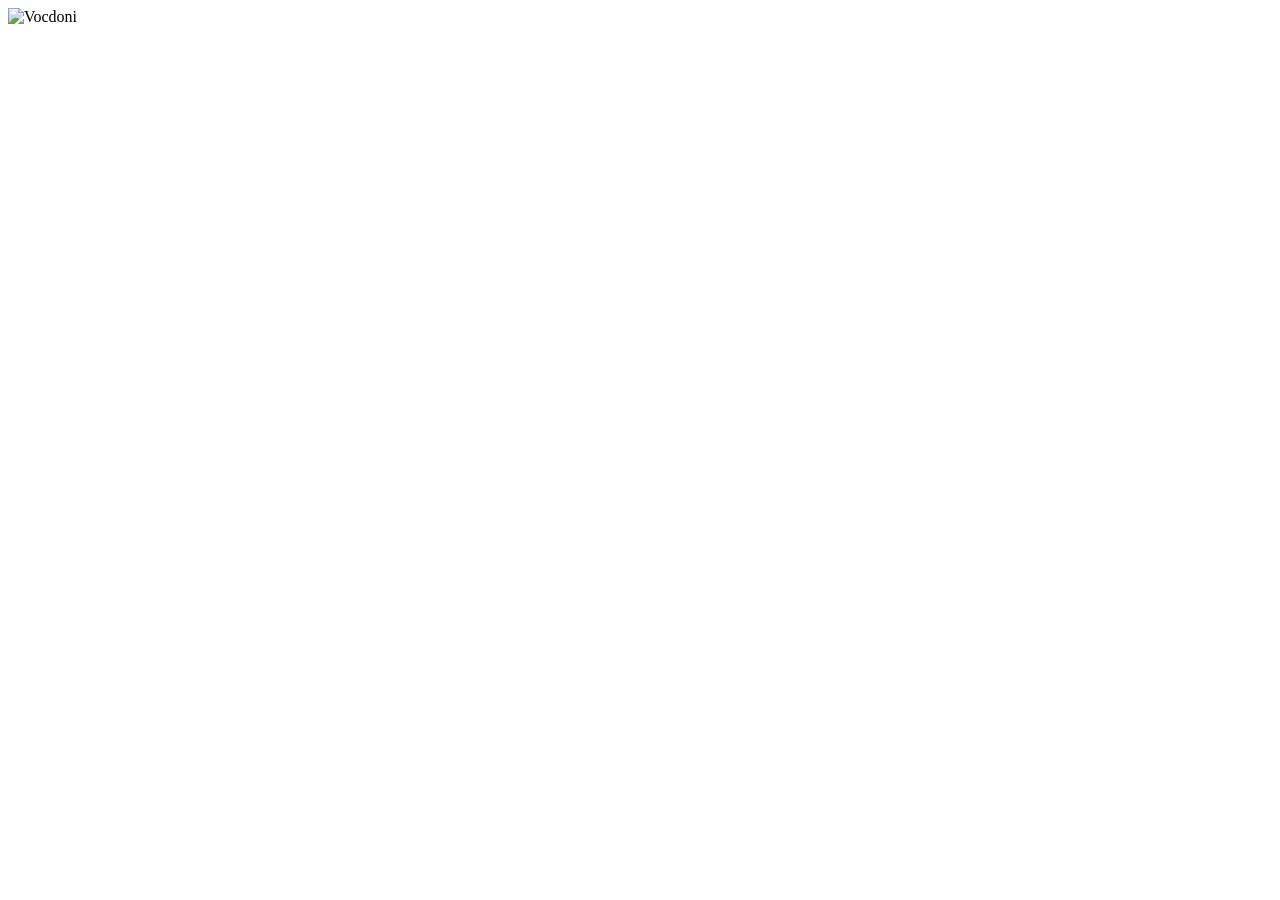
==== testui/web/static/index.html @ ab044274 "refactor(testui): move the testing ui and its deployment into a nested module" ====
<!doctype html>
<html lang="en">
<head>
<meta charset="utf-8">
<meta name="viewport" content="width=device-width, initial-scale=1">
<title>Certificate Authentication Checker</title>
<link rel="icon" href="/favicon.ico">
<link rel="stylesheet" href="/styles.css">
<script src="/app.js" defer></script>
</head>
<body>
<header class="site-header">
  <img class="logo" src="/img/vocdoni-logo.svg" alt="Vocdoni" width="158" height="34">
</header>
<main id="main" class="page">
  <noscript><p class="panel">This page needs JavaScript to check a certificate.</p></noscript>
  <p id="status" class="sr-only" role="status" aria-live="polite"></p>

  <section id="view-start" class="panel" hidden>
    <p class="eyebrow"><span class="eyebrow-dot" aria-hidden="true"></span>Certificate check</p>
    <h1 id="start-heading" tabindex="-1">Certificate Authentication Checker</h1>
    <p class="lede">Check that your Spanish personal certificate works in this browser and see the identity data it carries.</p>
    <div class="field">
      <label for="provider">Certificate provider</label>
      <div class="select-wrap"><select id="provider" aria-describedby="provider-hint" disabled></select></div>
    </div>
    <p id="provider-hint" class="hint" hidden>Requires a card reader and the DNIe software already working in this browser.</p>
    <p id="start-message" class="message" hidden></p>
    <button id="authenticate" class="pill primary" type="button" disabled>Authenticate</button>
    <p class="note">Your browser will ask you to choose a certificate. Nothing is uploaded and your private key never leaves your device.</p>
  </section>

  <section id="view-working" class="panel" hidden>
    <p class="eyebrow"><span class="eyebrow-dot" aria-hidden="true"></span>Certificate check</p>
    <h1 id="working-heading" tabindex="-1"><span class="spinner" aria-hidden="true"></span><span id="working-text">Preparing…</span></h1>
  </section>

  <section id="view-success" class="panel" hidden>
    <p class="eyebrow"><span class="eyebrow-dot" aria-hidden="true"></span>Result</p>
    <h1 id="success-heading" tabindex="-1">Success</h1>
    <p class="lede">Your certificate was accepted. This is the identity data it carries.</p>
    <dl id="result-list" class="result-list"></dl>
    <button id="again" class="pill" type="button">Check another certificate</button>
  </section>

  <section id="view-error" class="panel" hidden>
    <p class="eyebrow"><span class="eyebrow-dot" aria-hidden="true"></span>Problem</p>
    <h1 id="error-heading" tabindex="-1">We could not authenticate this certificate</h1>
    <p id="error-message" class="lede"></p>
    <ul id="error-guidance" class="guidance"></ul>
    <details id="tech"><summary>Technical details</summary><pre id="report" tabindex="0"></pre></details>
    <div class="actions">
      <button id="copy-report" class="pill" type="button">Copy diagnostic report</button>
      <span id="copy-feedback" class="hint"></span>
    </div>
    <p class="notice">This report contains your certificate details (name and ID number). Share it only with Vocdoni support.</p>
    <button id="retry" class="pill primary" type="button">Start again</button>
  </section>
</main>
</body>
</html>
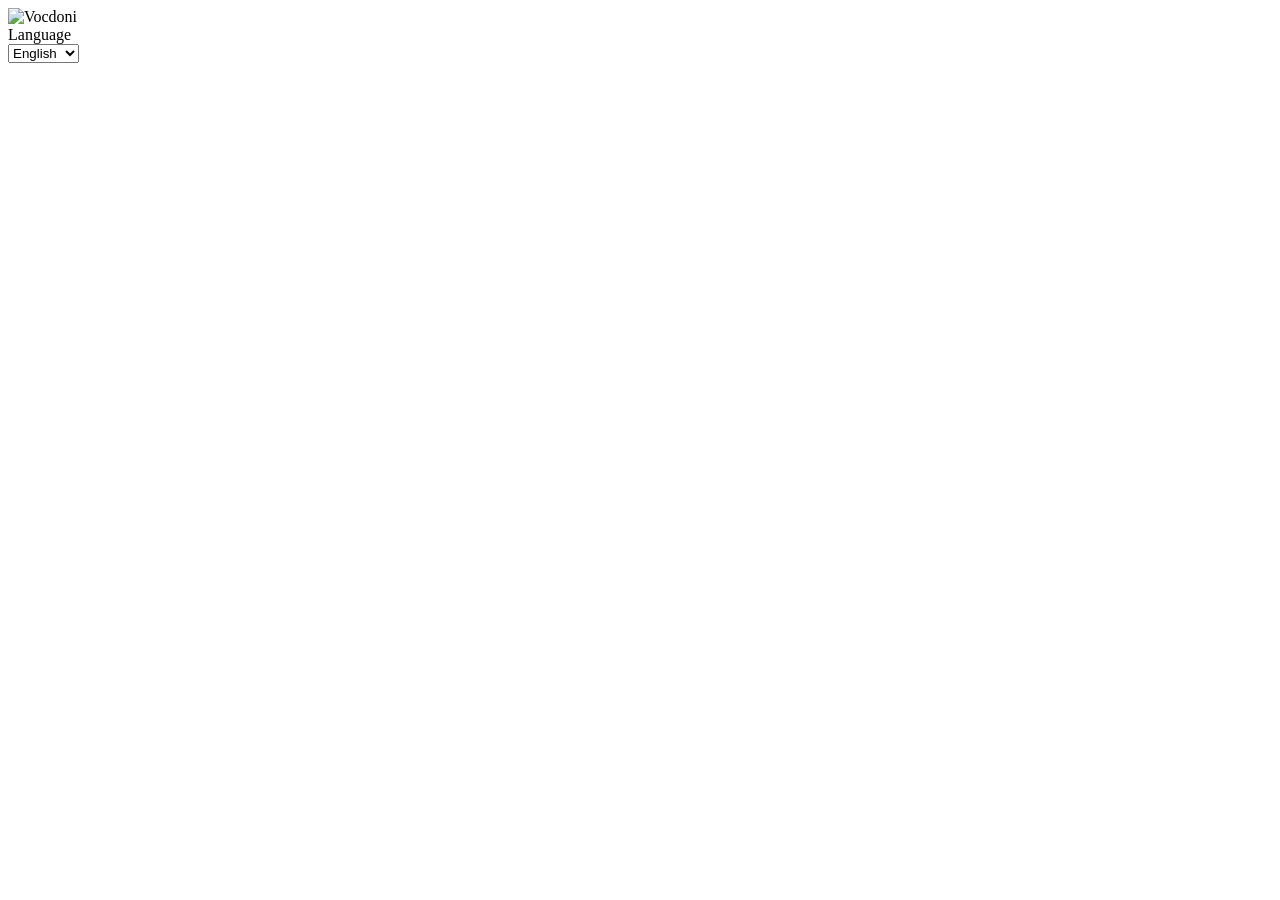
==== commit a07163cb: "feat(testui): show the testing ui in english, spanish and catalan Adds static/i18n.js with formal es" ====
--- a/testui/web/static/index.html
+++ b/testui/web/static/index.html
@@ -6,55 +6,65 @@
 <title>Certificate Authentication Checker</title>
 <link rel="icon" href="/favicon.ico">
 <link rel="stylesheet" href="/styles.css">
+<script src="/i18n.js" defer></script>
 <script src="/app.js" defer></script>
 </head>
 <body>
 <header class="site-header">
   <img class="logo" src="/img/vocdoni-logo.svg" alt="Vocdoni" width="158" height="34">
+  <div class="language">
+    <label for="language" class="sr-only" data-i18n="language_label">Language</label>
+    <div class="select-wrap"><select id="language">
+      <option value="en" lang="en">English</option>
+      <option value="es" lang="es">Español</option>
+      <option value="ca" lang="ca">Català</option>
+    </select></div>
+  </div>
 </header>
 <main id="main" class="page">
-  <noscript><p class="panel">This page needs JavaScript to check a certificate.</p></noscript>
+  <noscript><p class="panel"><span lang="en">This page needs JavaScript to check a certificate.</span><br><span lang="es">Esta página necesita JavaScript para comprobar un certificado.</span><br><span lang="ca">Aquesta pàgina necessita JavaScript per comprovar un certificat.</span></p></noscript>
   <p id="status" class="sr-only" role="status" aria-live="polite"></p>
 
   <section id="view-start" class="panel" hidden>
-    <p class="eyebrow"><span class="eyebrow-dot" aria-hidden="true"></span>Certificate check</p>
-    <h1 id="start-heading" tabindex="-1">Certificate Authentication Checker</h1>
-    <p class="lede">Check that your Spanish personal certificate works in this browser and see the identity data it carries.</p>
+    <p class="eyebrow"><span class="eyebrow-dot" aria-hidden="true"></span><span data-i18n="eyebrow_check">Certificate check</span></p>
+    <h1 id="start-heading" tabindex="-1" data-i18n="title">Certificate Authentication Checker</h1>
+    <p class="lede" data-i18n="start_lede">Check that your Spanish personal certificate works in this browser and see the identity data it carries.</p>
     <div class="field">
-      <label for="provider">Certificate provider</label>
+      <label for="provider" data-i18n="provider_label">Certificate provider</label>
       <div class="select-wrap"><select id="provider" aria-describedby="provider-hint" disabled></select></div>
     </div>
-    <p id="provider-hint" class="hint" hidden>Requires a card reader and the DNIe software already working in this browser.</p>
+    <p id="provider-hint" class="hint" hidden data-i18n="provider_hint">Requires a card reader and the DNIe software already working in this browser.</p>
     <p id="start-message" class="message" hidden></p>
-    <button id="authenticate" class="pill primary" type="button" disabled>Authenticate</button>
-    <p class="note">Your browser will ask you to choose a certificate. Nothing is uploaded and your private key never leaves your device.</p>
+    <button id="authenticate" class="pill primary" type="button" data-i18n="authenticate" disabled>Authenticate</button>
+    <p class="note" data-i18n="start_note">Your browser will ask you to choose a certificate. Nothing is uploaded and your private key never leaves your device.</p>
   </section>
 
   <section id="view-working" class="panel" hidden>
-    <p class="eyebrow"><span class="eyebrow-dot" aria-hidden="true"></span>Certificate check</p>
+    <p class="eyebrow"><span class="eyebrow-dot" aria-hidden="true"></span><span data-i18n="eyebrow_check">Certificate check</span></p>
     <h1 id="working-heading" tabindex="-1"><span class="spinner" aria-hidden="true"></span><span id="working-text">Preparing…</span></h1>
+    <button id="cancel" class="pill" type="button" data-i18n="start_again">Start again</button>
   </section>
 
   <section id="view-success" class="panel" hidden>
-    <p class="eyebrow"><span class="eyebrow-dot" aria-hidden="true"></span>Result</p>
-    <h1 id="success-heading" tabindex="-1">Success</h1>
-    <p class="lede">Your certificate was accepted. This is the identity data it carries.</p>
+    <p class="eyebrow"><span class="eyebrow-dot" aria-hidden="true"></span><span data-i18n="eyebrow_result">Result</span></p>
+    <h1 id="success-heading" tabindex="-1" data-i18n="success_heading">Success</h1>
+    <p class="lede" data-i18n="success_lede">Your certificate was accepted. This is the identity data it carries.</p>
     <dl id="result-list" class="result-list"></dl>
-    <button id="again" class="pill" type="button">Check another certificate</button>
+    <button id="again" class="pill" type="button" data-i18n="check_another">Check another certificate</button>
   </section>
 
   <section id="view-error" class="panel" hidden>
-    <p class="eyebrow"><span class="eyebrow-dot" aria-hidden="true"></span>Problem</p>
-    <h1 id="error-heading" tabindex="-1">We could not authenticate this certificate</h1>
+    <p class="eyebrow"><span class="eyebrow-dot" aria-hidden="true"></span><span data-i18n="eyebrow_problem">Problem</span></p>
+    <h1 id="error-heading" tabindex="-1" data-i18n="error_heading">We could not authenticate this certificate</h1>
     <p id="error-message" class="lede"></p>
     <ul id="error-guidance" class="guidance"></ul>
-    <details id="tech"><summary>Technical details</summary><pre id="report" tabindex="0"></pre></details>
+    <details id="tech"><summary data-i18n="technical_details">Technical details</summary><p class="hint" data-i18n="report_language">The diagnostic report is in English so that Vocdoni support can read it.</p><pre id="report" tabindex="0"></pre></details>
     <div class="actions">
-      <button id="copy-report" class="pill" type="button">Copy diagnostic report</button>
+      <button id="copy-report" class="pill" type="button" data-i18n="copy_report">Copy diagnostic report</button>
       <span id="copy-feedback" class="hint"></span>
     </div>
-    <p class="notice">This report contains your certificate details (name and ID number). Share it only with Vocdoni support.</p>
-    <button id="retry" class="pill primary" type="button">Start again</button>
+    <p class="notice" data-i18n="report_notice">This report contains your certificate details (name and ID number). Share it only with Vocdoni support.</p>
+    <button id="retry" class="pill primary" type="button" data-i18n="start_again">Start again</button>
   </section>
 </main>
 </body>
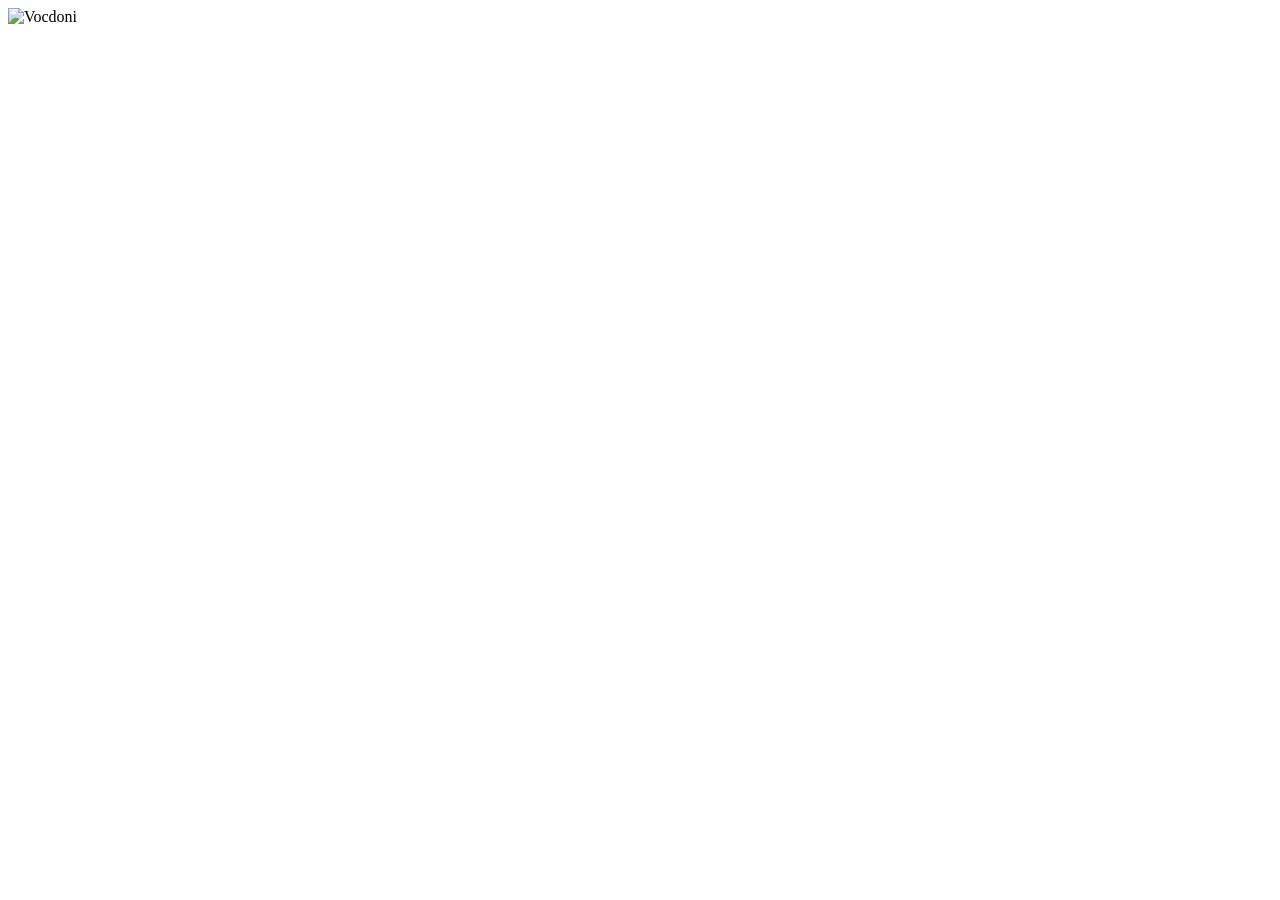
==== commit 99b7ad81: "fix(testui): hide the language selector until the script shows it Without javascript the selector do" ====
--- a/testui/web/static/index.html
+++ b/testui/web/static/index.html
@@ -12,7 +12,7 @@
 <body>
 <header class="site-header">
   <img class="logo" src="/img/vocdoni-logo.svg" alt="Vocdoni" width="158" height="34">
-  <div class="language">
+  <div class="language" hidden>
     <label for="language" class="sr-only" data-i18n="language_label">Language</label>
     <div class="select-wrap"><select id="language">
       <option value="en" lang="en">English</option>
